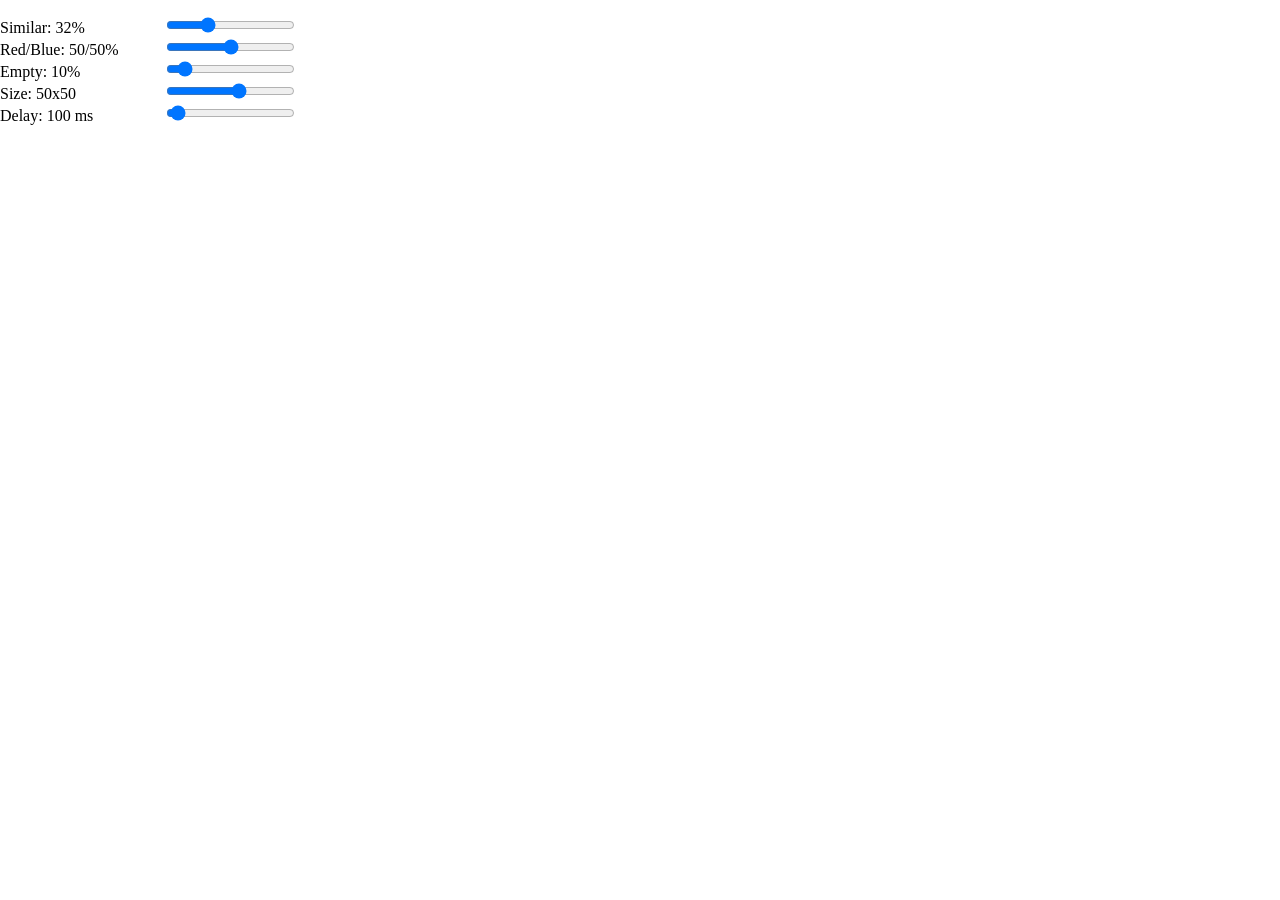
==== index.html @ d64b1f29 "fixed sliders" ====
<!DOCTYPE html>
<meta charset="utf-8">
<link rel="stylesheet" type="text/css" href="style.css">
<style>
    .label {
        text-anchor: start;
        font: 24px sans-serif;
    }
</style>
<!-- Use this https://stackoverflow.com/a/24907490 -->
<div id="controls">
<!--
    <div id="settings">
        <input type="button" class="command" id="reset" value="Reset" onclick="reset()">
        <input type="button" class="command" id="start" value="Start" onclick="start()">
        <input type="button" class="command" id="stop" value="Stop" disabled="disabled" onclick="stop()">
        <input type="button" class="command" id="step" value="Step" onclick="runEpoch()">
    </div>
-->
    <div id="settings2">
        <label for="similar">Similar:
            <span id="similar-value">32</span>%</label>
        <input type="range" id="similar" min="0" max="100" value="30">

        <label for="red-blue">Red/Blue:
            <span id="red-blue-value">50/50</span>%</label>
        <input type="range" id="red-blue" min="0" max="100" value="50">

        <label for="empty">Empty:
            <span id="empty-value">10</span>%</label>
        <input type="range" id="empty" min="0" max="100" value="10">

        <label for="size">Size:
            <span id="size-value">50x50</span></label>
        <input type="range" id="size" min="10" max="80" value="50">

        <label for="delay">Delay:
            <span id="delay-value">100</span> ms</label>
        <input type="range" id="delay" min="0" max="3000" value="100">
    </div>
</div>

<!--<svg width="960" height="990"></svg>-->
<script src="//d3js.org/d3.v7.min.js"></script>
<script src="grid.js">
</script>
---- style.css ----
html, body {
    margin: 0;
    padding: 0;
}

canvas {
    display: block;
}


svg {
    width: 960px;
    height: 990px;
}

#settings {
    width: 100px;
}

#controls {
    display: flex;
    margin-top: 15px;
    margin-bottom: 10px;
}

.command {
    width: 80px;
}


#settings input {
    margin-bottom: 10px;
}

#settings2 {
    width: 320px;
}

#settings2 > label {
    width: 160px;
    display: inline-block;
}
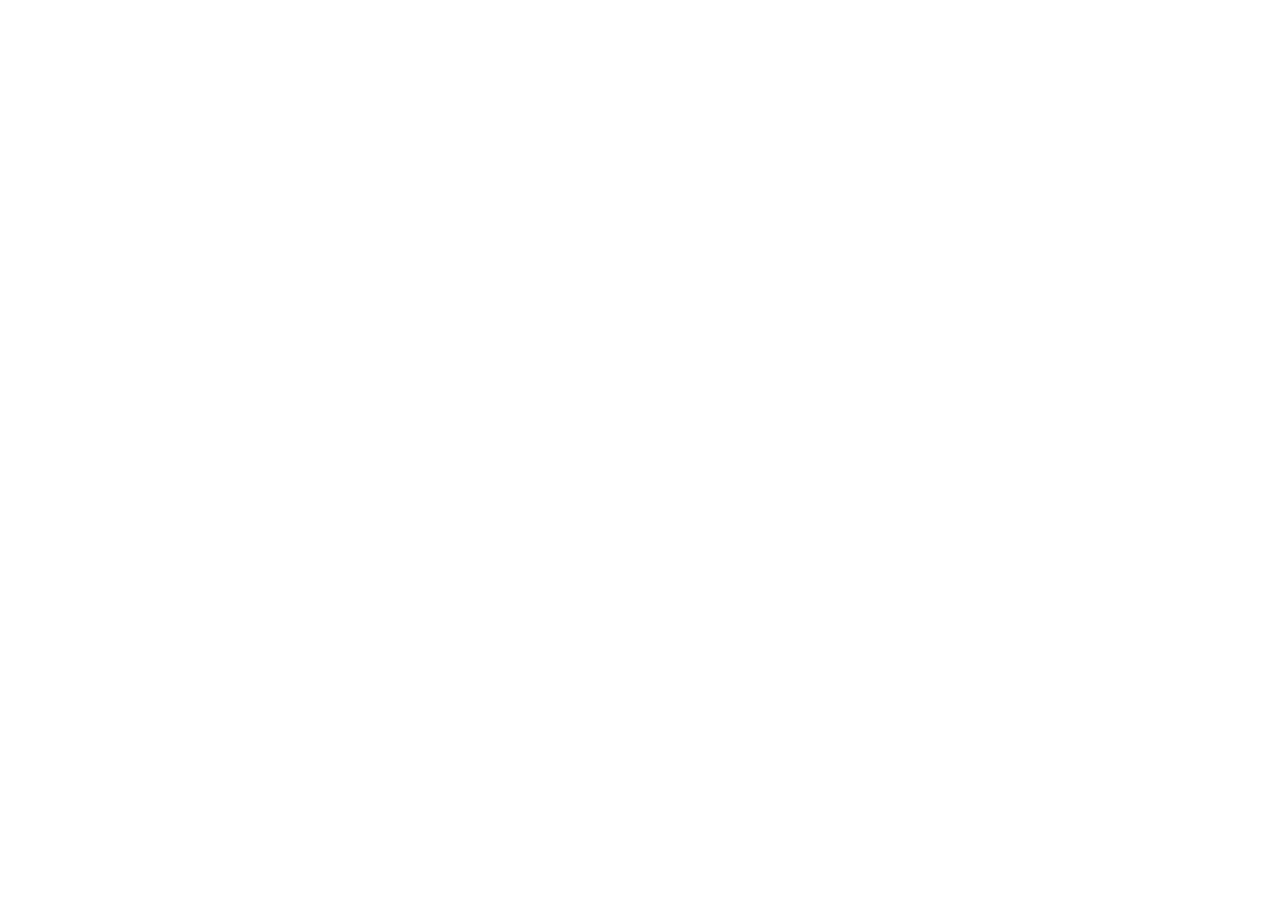
==== commit 5a7e0bcd: "simplify generation logic" ====
--- a/index.html
+++ b/index.html
@@ -16,7 +16,6 @@
         <input type="button" class="command" id="stop" value="Stop" disabled="disabled" onclick="stop()">
         <input type="button" class="command" id="step" value="Step" onclick="runEpoch()">
     </div>
--->
     <div id="settings2">
         <label for="similar">Similar:
             <span id="similar-value">32</span>%</label>
@@ -38,6 +37,7 @@
             <span id="delay-value">100</span> ms</label>
         <input type="range" id="delay" min="0" max="3000" value="100">
     </div>
+-->
 </div>
 
 <!--<svg width="960" height="990"></svg>-->
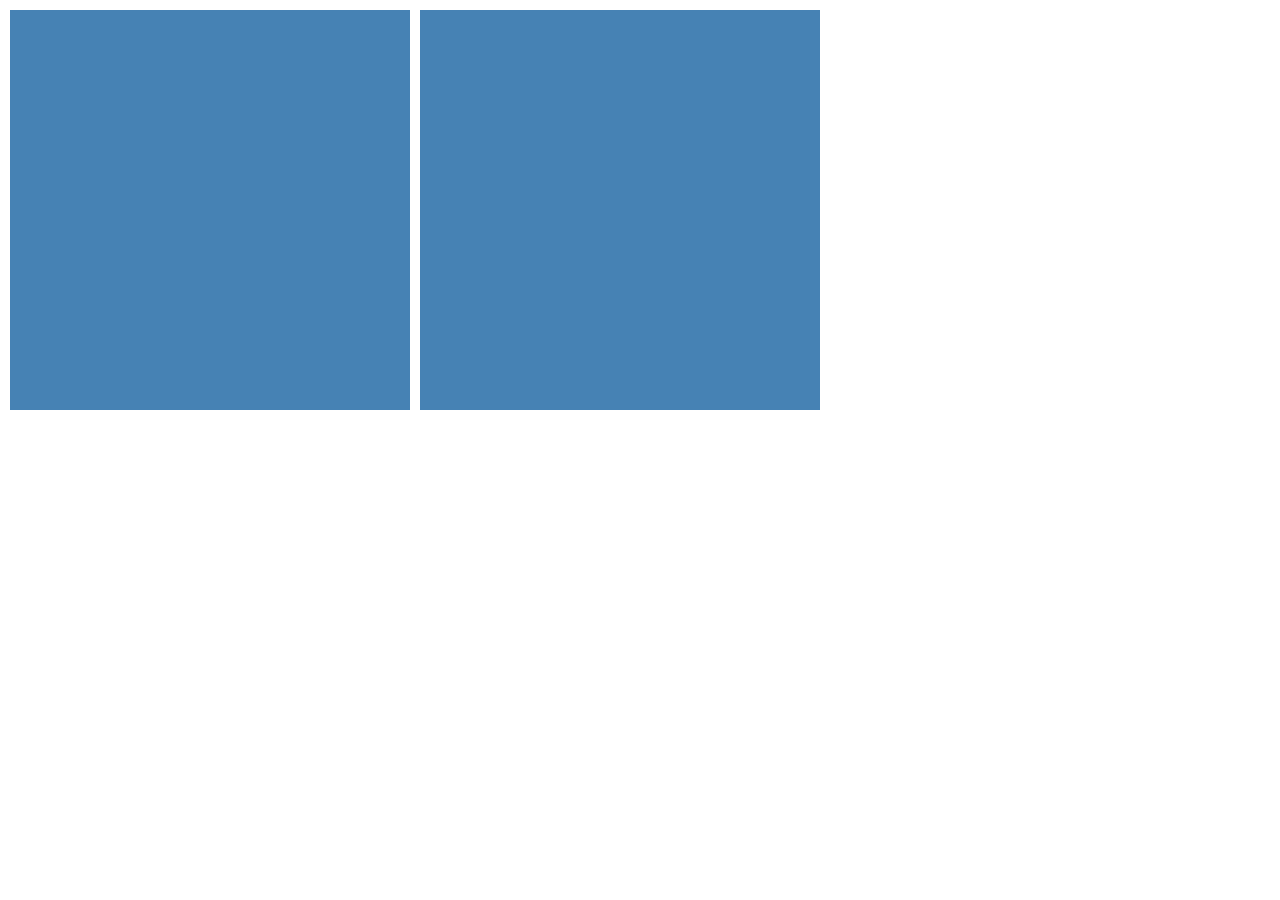
==== commit 121f8555: "fix slider display" ====
--- a/index.html
+++ b/index.html
@@ -2,13 +2,31 @@
 <meta charset="utf-8">
 <link rel="stylesheet" type="text/css" href="style.css">
 <style>
+    #chart1-container, #chart2-container {
+        height: 400px;
+        background-color: steelblue;
+    }
+
+    #chart1-container {
+        position: relative;
+        width: 400px;
+        top: 10px;
+        left: 10px;
+    }
+
+    #chart2-container {
+        position: absolute;
+        width: 400px;
+        top: 10px;
+        left: 420px;
+    }
+
     .label {
         text-anchor: start;
         font: 24px sans-serif;
     }
 </style>
 <!-- Use this https://stackoverflow.com/a/24907490 -->
-<div id="controls">
 <!--
     <div id="settings">
         <input type="button" class="command" id="reset" value="Reset" onclick="reset()">
@@ -38,8 +56,19 @@
         <input type="range" id="delay" min="0" max="3000" value="100">
     </div>
 -->
+<body>
+<div id='chart1-container'>
+    <div id='chart1'></div>
+    <div id='chart1-text'></div>
 </div>
+<div id='chart2-container'>
+    <div id='chart2'></div>
+    <div id='chart2-text'></div>
+</div>
+<div class="chart">
 
+</div>
+</body>
 <!--<svg width="960" height="990"></svg>-->
 <script src="//d3js.org/d3.v7.min.js"></script>
 <script src="grid.js">
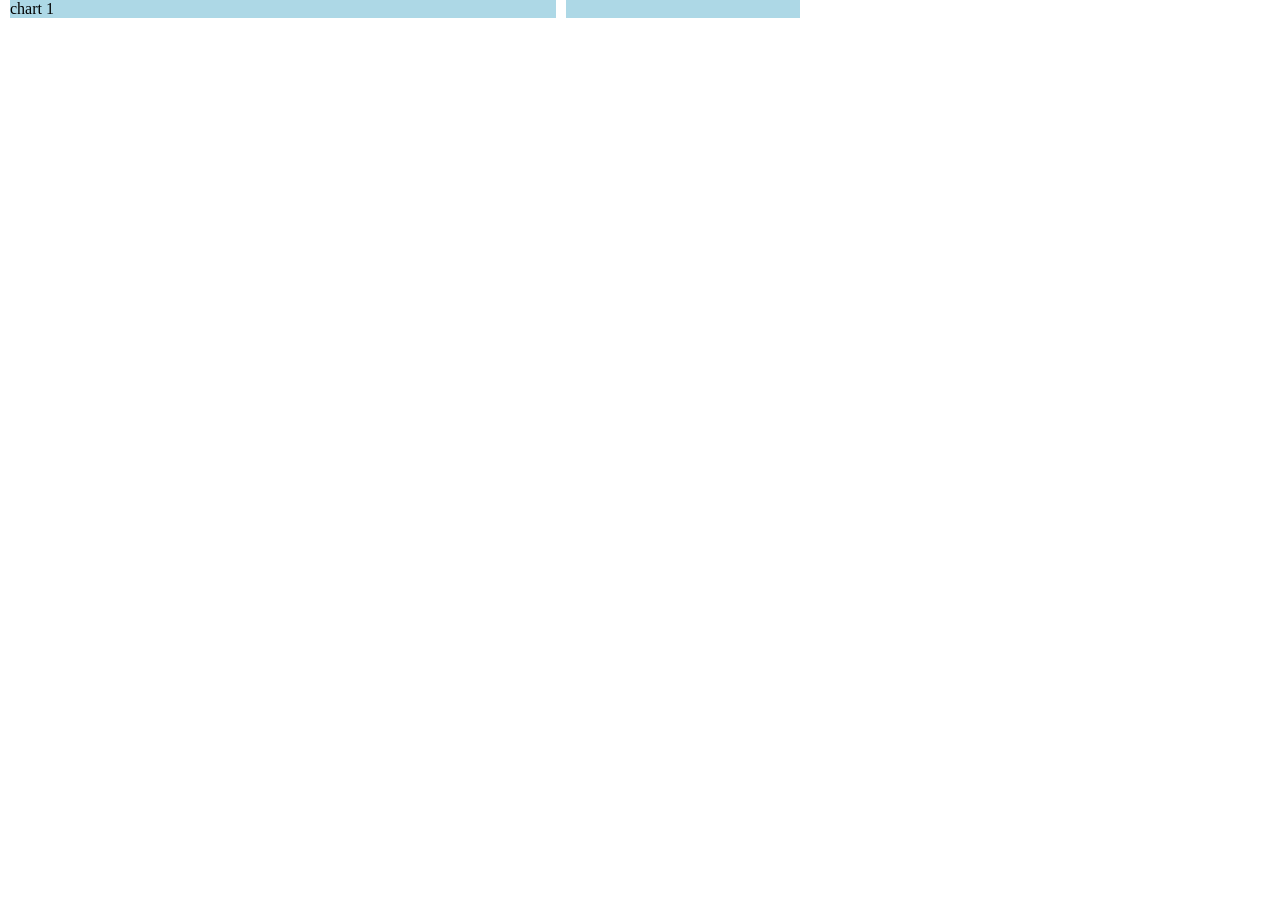
==== commit 354625ad: "use css layouts" ====
--- a/index.html
+++ b/index.html
@@ -2,23 +2,26 @@
 <meta charset="utf-8">
 <link rel="stylesheet" type="text/css" href="style.css">
 <style>
-    #chart1-container, #chart2-container {
-        height: 400px;
-        background-color: steelblue;
+    #chart {
+        width: 800px;
+        display: flex;
     }
 
-    #chart1-container {
-        position: relative;
-        width: 400px;
-        top: 10px;
-        left: 10px;
+    #lhs, #rhs {
+        margin-left: 10px;
+        background-color: lightblue;
     }
 
-    #chart2-container {
-        position: absolute;
-        width: 400px;
+    #lhs {
+        width: 70%;
         top: 10px;
-        left: 420px;
+    }
+
+    #rhs {
+        width: 30%;
+        top: 10px;
+        /*display: flex;*/
+        /*flex-direction: column;*/
     }
 
     .label {
@@ -57,19 +60,17 @@
     </div>
 -->
 <body>
-<div id='chart1-container'>
-    <div id='chart1'></div>
-    <div id='chart1-text'></div>
+</body>
+<div id="chart">
+    <div id='lhs'>
+        <div class="summary"></div>
+        <div id='chart1'>chart 1</div>
+    </div>
+    <div id='rhs'>
+        <div id='chart2'></div>
+        <div id='chart2-text'></div>
+    </div>
 </div>
-<div id='chart2-container'>
-    <div id='chart2'></div>
-    <div id='chart2-text'></div>
-</div>
-<div class="chart">
-
-</div>
-</body>
 <!--<svg width="960" height="990"></svg>-->
 <script src="//d3js.org/d3.v7.min.js"></script>
-<script src="grid.js">
-</script>+<script src="grid.js"></script>
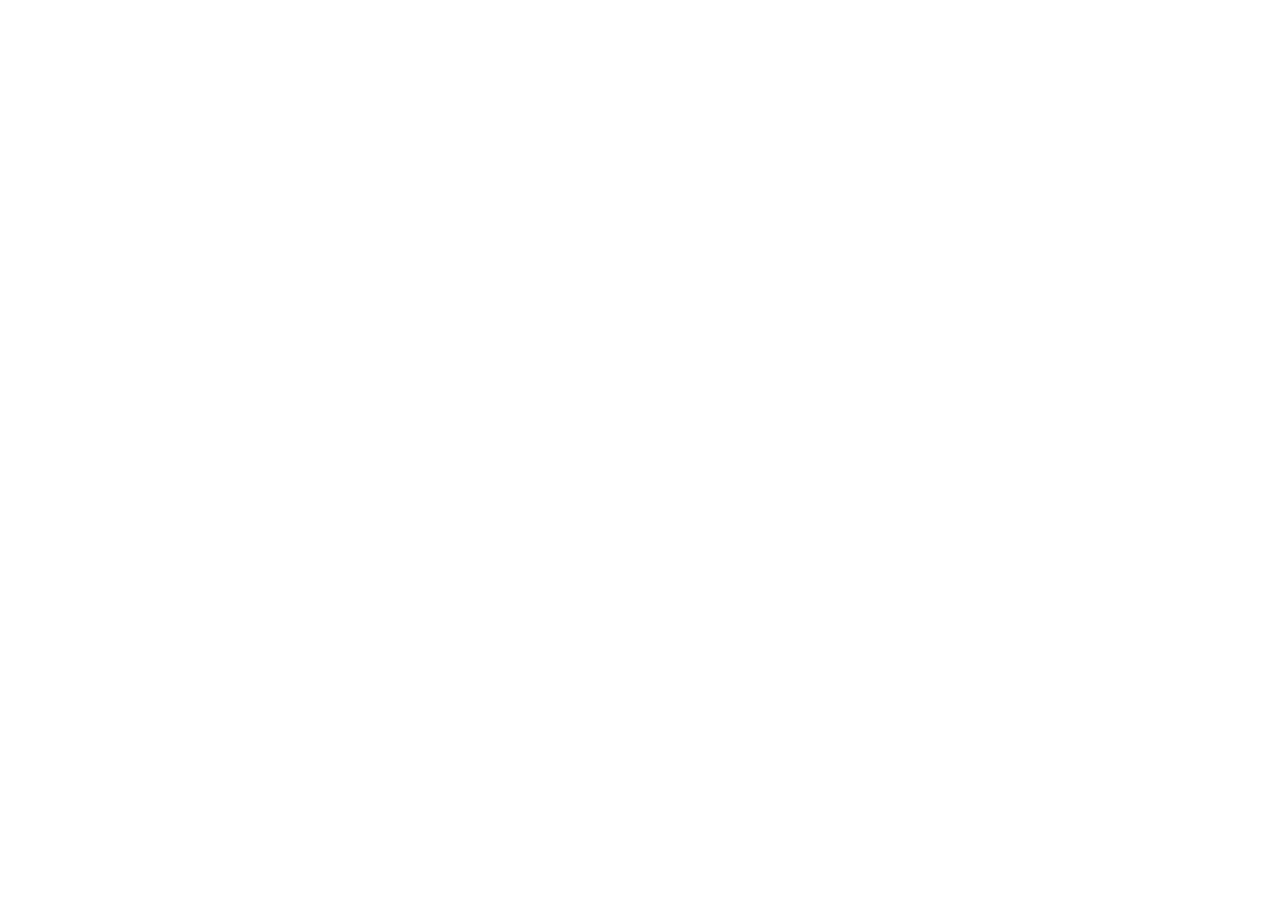
==== commit 4547cb02: "use css layouts" ====
--- a/index.html
+++ b/index.html
@@ -9,7 +9,6 @@
 
     #lhs, #rhs {
         margin-left: 10px;
-        background-color: lightblue;
     }
 
     #lhs {
@@ -20,8 +19,13 @@
     #rhs {
         width: 30%;
         top: 10px;
-        /*display: flex;*/
-        /*flex-direction: column;*/
+    }
+
+    #controls {
+        top: 10px;
+        display: flex;
+        align-items: center;
+        justify-content: space-around;
     }
 
     .label {
@@ -63,12 +67,12 @@
 </body>
 <div id="chart">
     <div id='lhs'>
-        <div class="summary"></div>
-        <div id='chart1'>chart 1</div>
+        <div id="summary"></div>
+        <div id="graph"></div>
     </div>
     <div id='rhs'>
-        <div id='chart2'></div>
-        <div id='chart2-text'></div>
+        <div id="rhs-top"></div>
+        <div id="rhs-bottom"></div>
     </div>
 </div>
 <!--<svg width="960" height="990"></svg>-->
